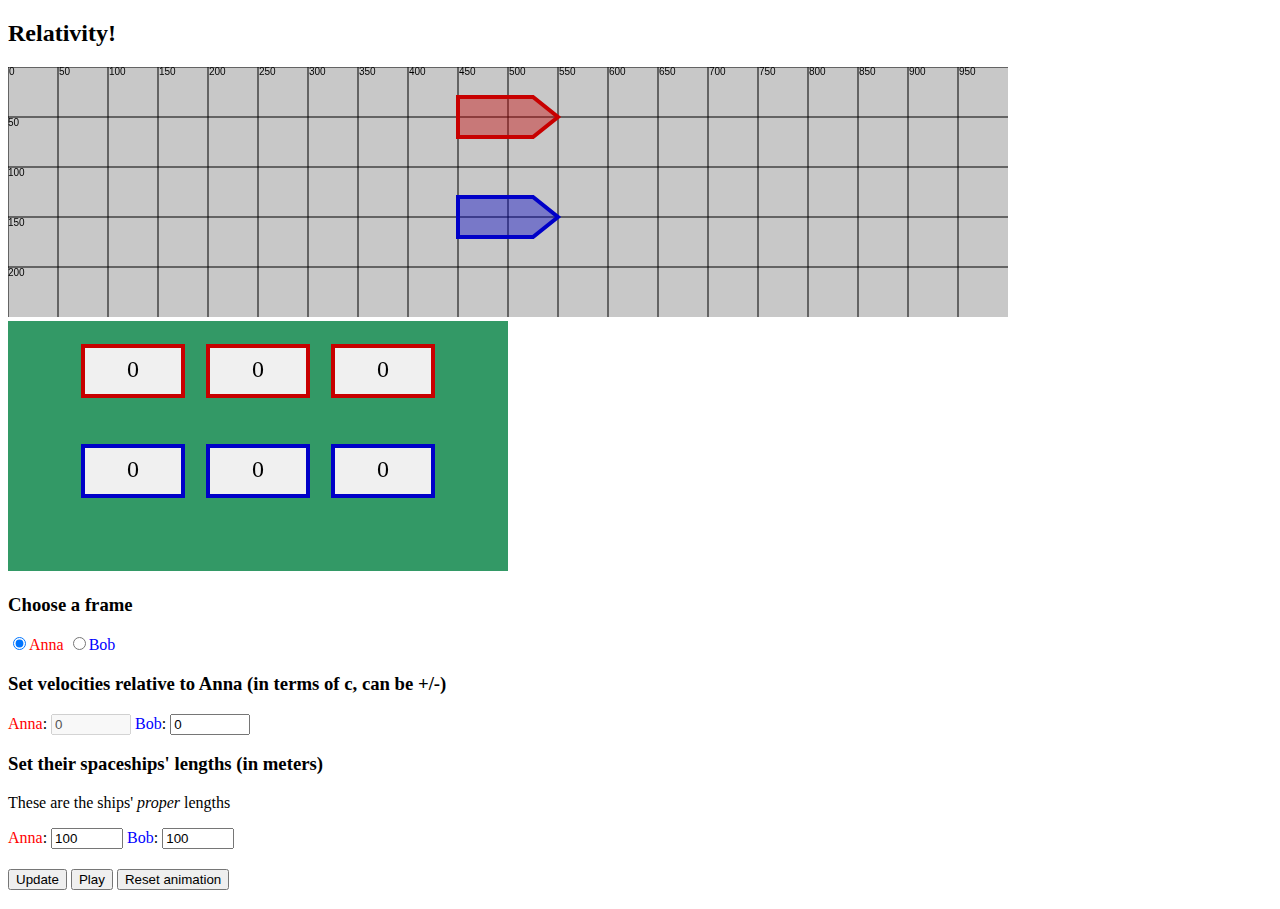
==== canvas.html @ fca9be8c "Added initial files" ====
<!DOCTYPE html>

<html>
	<head>
		<title>Relativity</title>
	</head>
	<body onload="draw()">
		<h2>Relativity!</h2>
		<canvas id="shipcanvas" width="1000" height="250">
			If you're seeing this, your browser does not support the canvas element
		</canvas>
		
		<canvas id="clkcanvas" width="500" height="250">
			If you're seeing this, your browser does not support the canvas element
		</canvas>
		
		<h3>Choose a frame</h3>
		<form>
			<input type="radio" name="frame" id="annaRB" onchange="changeFrame(this)" checked="checked"><span style="color:red">Anna</span>
			<input type="radio" name="frame" id="bobRB" onchange="changeFrame(this)"><span style="color:blue">Bob</span>
		</form>
		
		<h3 id="speed_text">Set velocities relative to Anna (in terms of c, can be +/-)</h3>
		<form method="calculate()">
			<span style="color:red">Anna</span>: <input type="number" id="anna_speed" min="-0.99" max="0.99" step="0.01" value="0" disabled="disabled">
			<span style="color:blue">Bob</span>: <input type="number" id="bob_speed" min="-0.99" max="0.99" step="0.01" value="0">
		
			<h3>Set their spaceships' lengths (in meters)</h3>
			<p>These are the ships' <i>proper</i> lengths</p>

			<span style="color:red">Anna</span>: <input type="number" id="anna_len" min="1" max="1000" step="1" value="100">
			<span style="color:blue">Bob</span>: <input type="number" id="bob_len" min="1" max="1000" step="1" value="100">
			
			<br>
		</form>
		
		<div style="margin-top: 20px;">
			<button id="update" onclick="update()">Update</button>
			<button id="playpause" onclick="togglePlay(this)">Play</button>
			<button id="reset" onclick="reset()">Reset animation</button>
		</div>
		
		<h3>
	</body>
	<script src="jscanvas.js"></script>
</html>
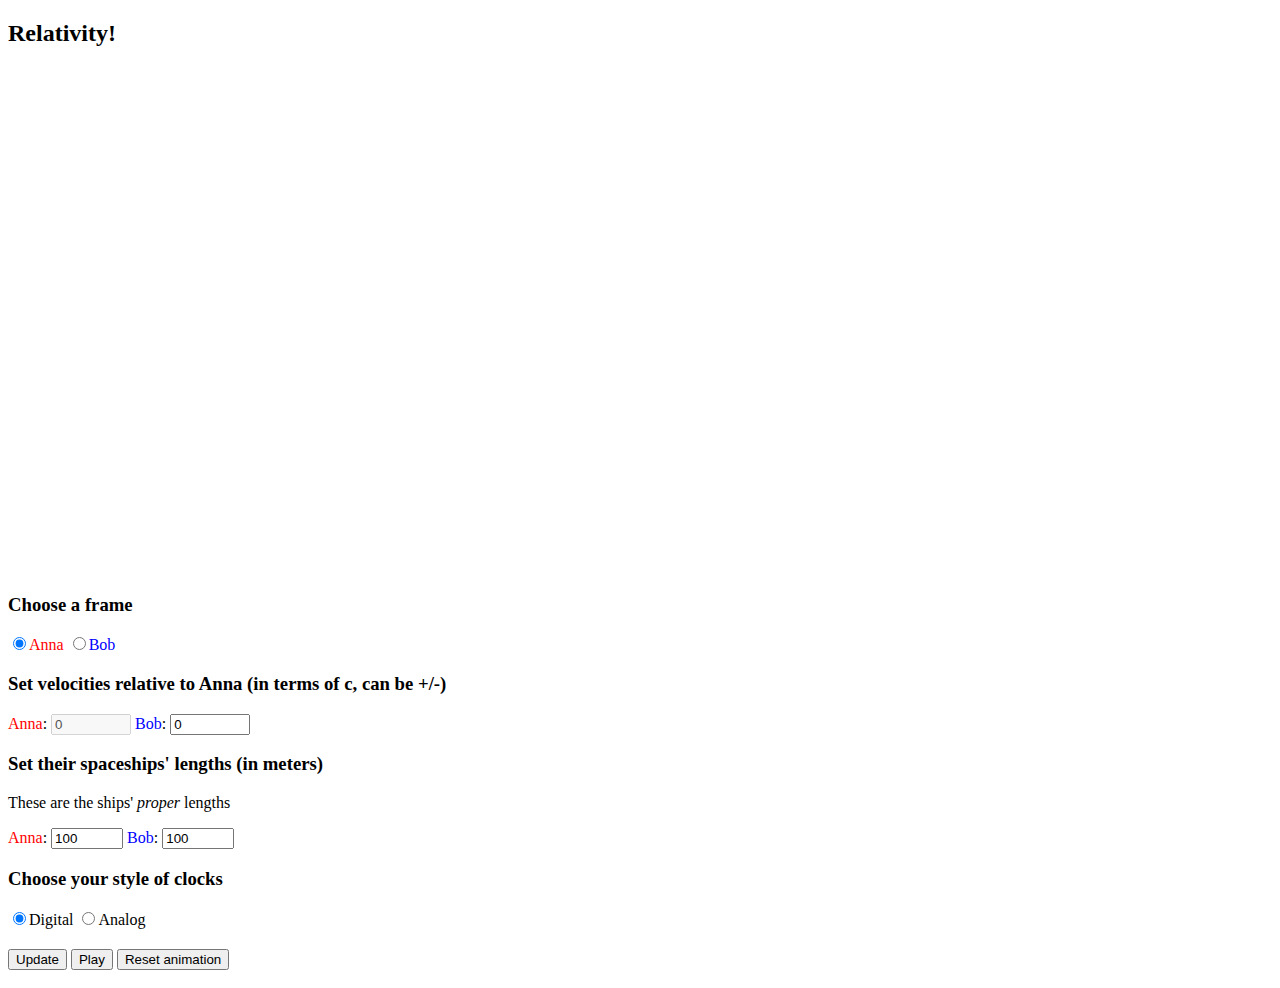
==== commit eed22888: "Added init function, choice of clocks" ====
--- a/canvas.html
+++ b/canvas.html
@@ -4,7 +4,7 @@
 	<head>
 		<title>Relativity</title>
 	</head>
-	<body onload="draw()">
+	<body onload="init()">
 		<h2>Relativity!</h2>
 		<canvas id="shipcanvas" width="1000" height="250">
 			If you're seeing this, your browser does not support the canvas element
@@ -34,6 +34,12 @@
 			<br>
 		</form>
 		
+		<h3>Choose your style of clocks</h3>
+		<form>
+			<input type="radio" name="clkstyle" id="digital" onchange="changeClkStyle(this)" checked="checked">Digital
+			<input type="radio" name="clkstyle" id="analog" onchange="changeClkStyle(this)">Analog
+		</form>
+		
 		<div style="margin-top: 20px;">
 			<button id="update" onclick="update()">Update</button>
 			<button id="playpause" onclick="togglePlay(this)">Play</button>
@@ -43,4 +49,4 @@
 		<h3>
 	</body>
 	<script src="jscanvas.js"></script>
-</html>+</html>
